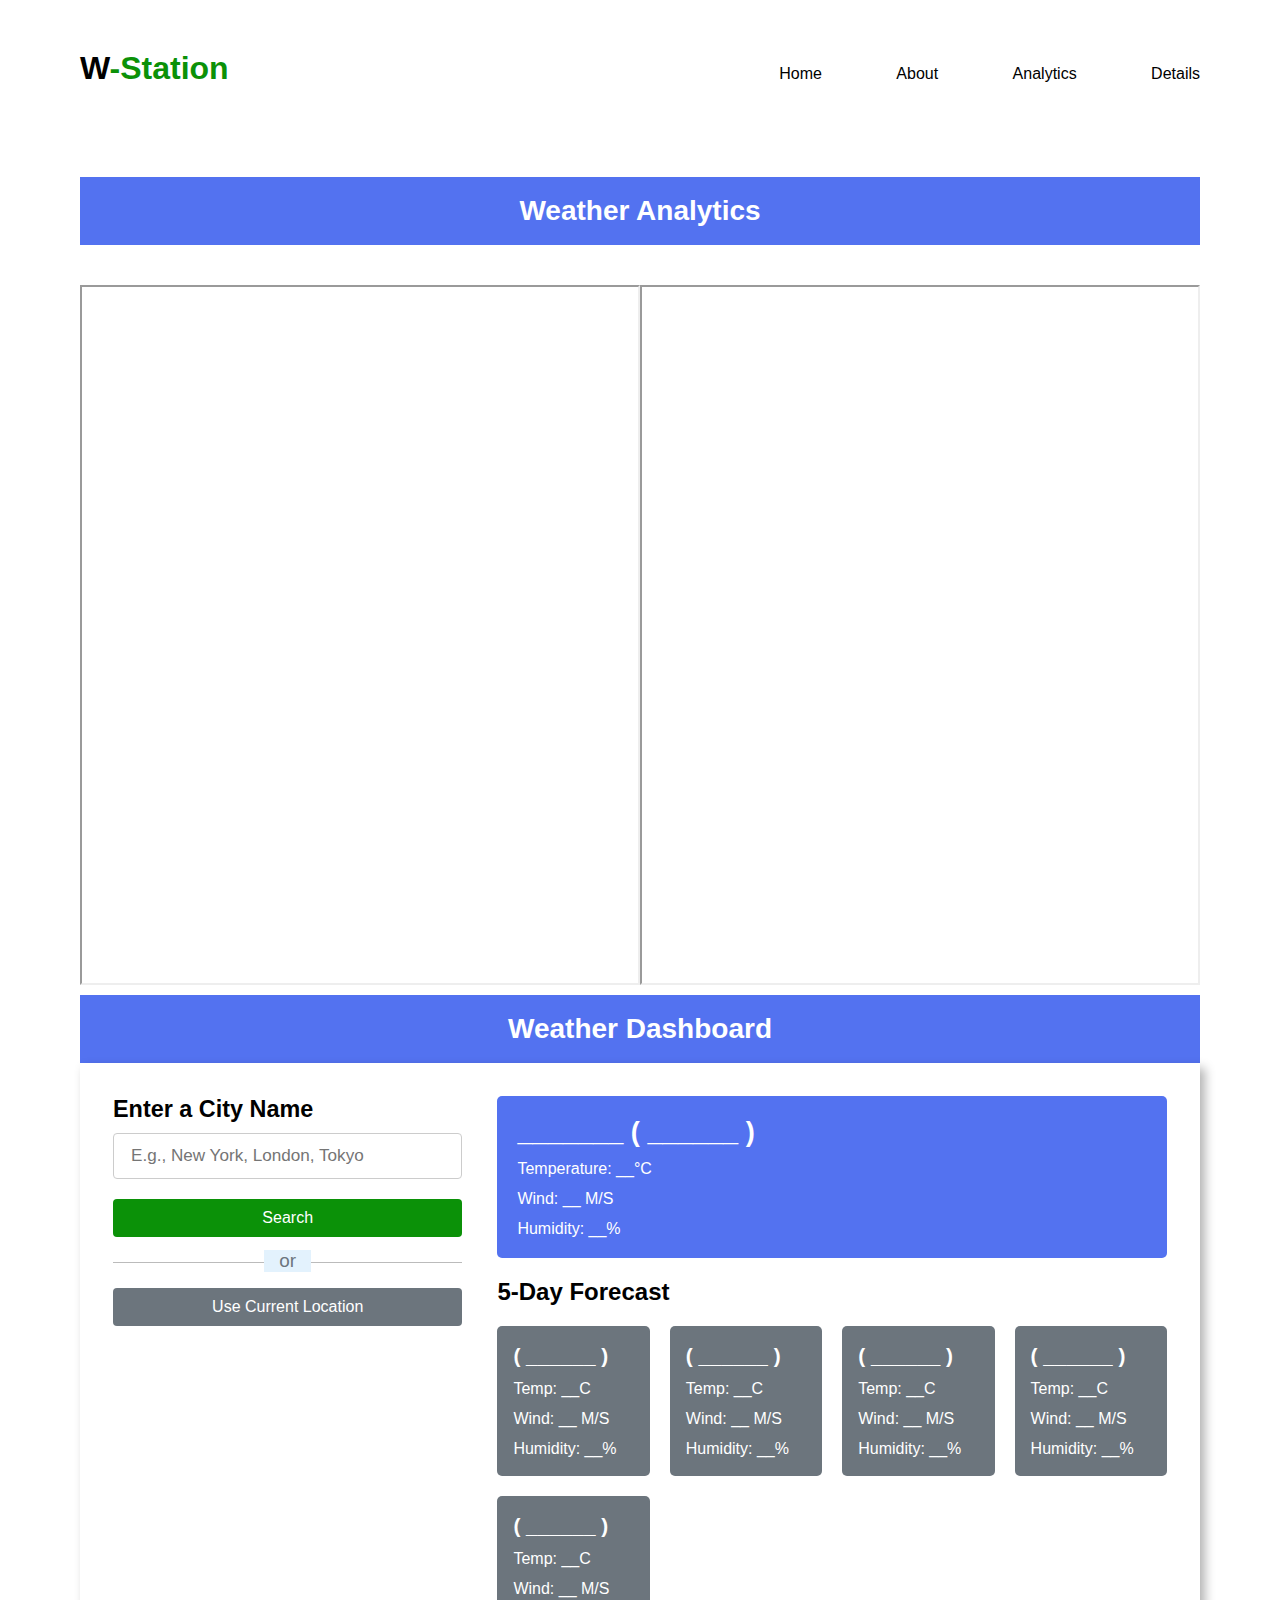
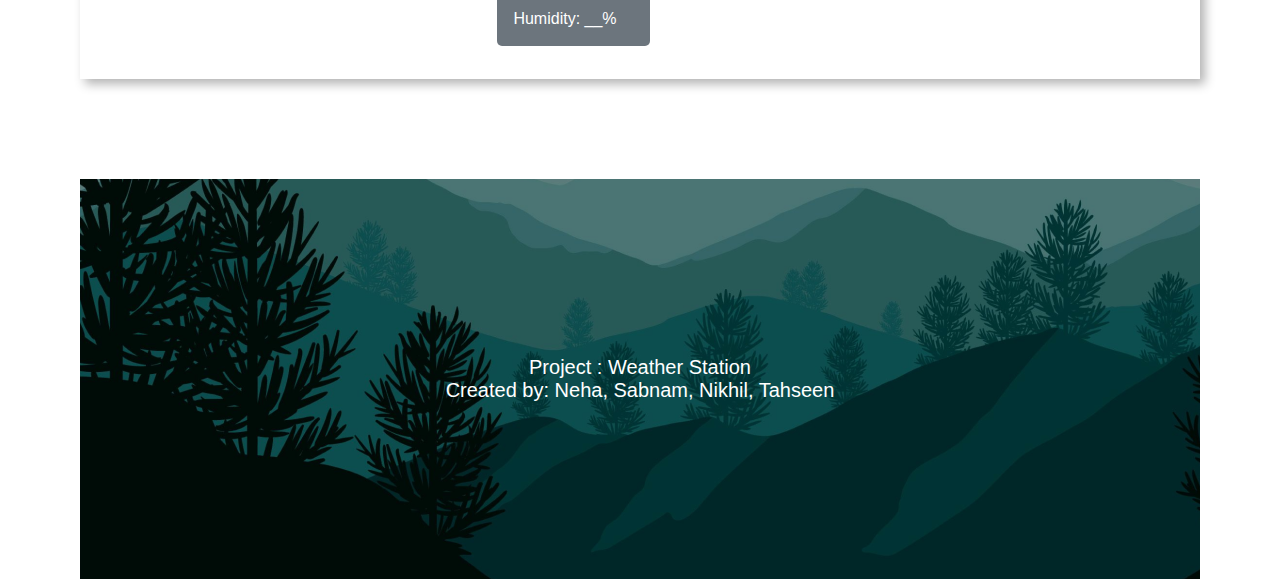
==== data.html @ aadc6525 "Add files via upload" ====
<!DOCTYPE html>
<html lang="en">
<head>
    <meta charset="UTF-8">
    <meta name="viewport" content="width=device-width, initial-scale=1.0">
    <title>Air Quality Index</title>
    <script src="script.js" defer></script>

    <link rel="stylesheet" href="new.css">

    
</head>

<body style="background-color: #;">
    <div id="hero-cont">
        <header>
            <div class="nav">
                <div class="logo">
                    <h1>W<span>-Station</span></h1>
                </div>
                <div class="links">
                    <a href="index.html">Home</a>
                    <a href="index.html#abt">About</a>
                    <a href="data.html">Analytics</a>
                    <a href="#ft">Details</a>
                </div>
            </div>
        </header>
        <h1 class="hn">
            Weather Analytics
        </h1>
        <div class="mp">
            
            <iframe src="https://aqicn.org/map/india/kolkata/m/" height="700px" width="80%">
            </iframe>
            <iframe class="i2" src="https://aqicn.org/city/india/kolkata/us-consulate/m/" height="700px" width="80%" scrolling="no">
            </iframe>
        </div>
        <div class="chk">
            <h1>Weather Dashboard</h1>
    <div class="container">
      <div class="weather-input">
        <h3>Enter a City Name</h3>
        <input class="city-input" type="text" placeholder="E.g., New York, London, Tokyo">
        <button class="search-btn">Search</button>
        <div class="separator"></div>
        <button class="location-btn">Use Current Location</button>
      </div>
      <div class="weather-data">
        <div class="current-weather">
          <div class="details">
            <h2>_______ ( ______ )</h2>
            <h6>Temperature: __°C</h6>
            <h6>Wind: __ M/S</h6>
            <h6>Humidity: __%</h6>
          </div>
        </div>
        <div class="days-forecast">
          <h2>5-Day Forecast</h2>
          <ul class="weather-cards">
            <li class="card">
              <h3>( ______ )</h3>
              <h6>Temp: __C</h6>
              <h6>Wind: __ M/S</h6>
              <h6>Humidity: __%</h6>
            </li>
            <li class="card">
              <h3>( ______ )</h3>
              <h6>Temp: __C</h6>
              <h6>Wind: __ M/S</h6>
              <h6>Humidity: __%</h6>
            </li>
            <li class="card">
              <h3>( ______ )</h3>
              <h6>Temp: __C</h6>
              <h6>Wind: __ M/S</h6>
              <h6>Humidity: __%</h6>
            </li>
            <li class="card">
              <h3>( ______ )</h3>
              <h6>Temp: __C</h6>
              <h6>Wind: __ M/S</h6>
              <h6>Humidity: __%</h6>
            </li>
            <li class="card">
              <h3>( ______ )</h3>
              <h6>Temp: __C</h6>
              <h6>Wind: __ M/S</h6>
              <h6>Humidity: __%</h6>
            </li>
          </ul>
        </div>
      </div>
    </div>
        </div>
        <footer>
            <div id="ft">
                <h1>Project  : Weather Station</h1>
                <h1>Created by: Neha, Sabnam, Nikhil, Tahseen</h1>
            </div>
        </footer>
    </div>
    
    
</body>

</html>
---- new.css ----
*{
    margin: 0;
    padding: 0;
    box-sizing: border-box;
}
body{
    width: 100%;
    padding: 0px;
    height: 100%;
    font-family: "Roboto", sans-serif;
    font-weight: 500;
    font-style: normal;
}
#hero-cont{
    height: 100vh;
    padding: 0px 80px;
}
header{
    
    padding: 50px 0px;
}
.nav{
    display: flex;
    align-items: baseline;
    justify-content: space-between;
}
.logo{
    font-size: 16px;
}
.logo span{
    color: #0B9108;
}
.links a{
    color: black;
    text-decoration: none;
    margin-left: 70px;
}
.links a:hover{
    color: #0B9108;
}
.hero-text{
    display: flex;
    align-items: center;
    justify-content: space-between;
}
.ht{
    width: 40%;
}
.ht h1{
    font-size: 60px;
}
.ht span{
    color: #0B9108;
}
.ht p{
    margin-top: 5px;
    color: #807D7D;
    font-weight: 400;
}
.ht a{
    display: inline-block;
    margin-top: 15px;
    text-decoration: none;
    color: black;
    border: 2px solid black;
    padding: 15px 60px;
}
.ht a:hover{
    background-color: #0B9108;
    color: white;
    border-color: #0B9108;
    transition: ease 1s;
}
.hi{
    width: 50%;
    text-align: right;
}
.hi svg{
    width: 100%;
}
.aqc{
    
    padding: 0px 80px;
    width: 100%;
}
.aqc img{
    width: 100%;
}


.aps{
    padding: 0px 80px;
}
.aps-h{
    margin-top: 80px;
    display: flex;
    align-items: baseline;
    justify-content: space-between;
}
.aps-ht{
    width: 450px;
    font-size: 20px;
}
.aps-hr{
    width: 80%;
}
hr{
    background-color: #0B9108;
    height: 10px;
}
.aps-i{
    width: 100%;
    margin: 20px 0px;
}
.aps-i img{
    width: 100%;
}



.aps-2{
    display: flex;
    align-items: center;
    justify-content: space-between;
    width: 100%;
}
.c{
    width: 24%;
}
.c h1{
    font-size: 25px;
}
.c p{
    color: #807D7D;
    font-weight: 400;
    margin: 10px 0px;
}

.he{
    padding: 0px 80px;
}
.ch h1{
    font-size: 30px;
}
.aps-h1{
    margin-top: 80px;
    display: flex;
    align-items: baseline;
    justify-content: space-between;
}
.aps-ht1{
    width: 320px;
    font-size: 20px;
    text-align: right;
}
.aps-hr1{
    width: 80%;
}
.aps-hr1 hr{
    background-color: #F95936;
}
.pn{
    width: 100%;
    margin: 40px 0px;
}
.pn img{
    width: 100%;
}

.he p{
    color: #807D7D;
    font-weight: 400;
    margin: 20px 0px;
}

footer{
    margin-top: 100px;
    width: 100%;
    height: 400px;
    text-align: center;
    color: white;
    background-image: url(Group\ 3.png);
    
}
footer h1{
    font-weight: 400;
    font-size: 20px;
}
.main{
    padding: 150px 80px;
    display: flex;
    align-items: center;
    text-align: center;
    justify-content: center;
}
.container{
    font-size: 20px;
    border: 3px dashed white;
    box-shadow: 5px 5px 10px rgba(0, 0, 0, 0.3);
    padding: 20px;
}
.aqi-value{
    color: #F95936;
    font-weight: 900;
    margin: 20px 0px;
    border-radius: 50%;
    font-size: 30px;
}
.mp{
    text-align: center;
}
.mp h1{
    padding: 40px 0px;
}
iframe{
    display: inline-block;
}

.aps-3{
    display: flex;
    align-items: center;
    justify-content: space-between;
    width: 100%;
}
.c3{
    width: 30%;
}
.c3 h1{
    font-size: 25px;
}
.c3 p{
    color: #807D7D;
    font-weight: 400;
    margin: 10px 0px;
}
.ne{
    background-color: #F95936;
    color: white;
    padding: 40px 50px;
    margin: 40px 0px;
}
.ne2{
    background-color: #0B9108;
    color: white;
    text-align: center;
    padding: 40px 50px;
    margin: 40px 0px;
}
.ne h2, .ne2 h2{
    text-align: center;
    font-size: 30px;
    margin-bottom: 30px;
}
.ne p, .ne2 p{
    text-align: center;
    color: white;
}
.c4{
    width: 48%;
}
.c4 h1{
    font-size: 35px;
}
.c4 p{
    color: #807D7D;
    font-weight: 400;
    margin: 10px 0px;
}
.c4 ul{
    color: #807D7D;
    font-weight: 400;
    margin-left: 20px;
}
.i2 iframe{
    pointer-events: none;
    display: block;
}
.mp{
    display: block;
    margin-bottom: 10px;
    display: flex;
}
.hn{
    margin: 40px 0px;
    text-align: center;
}

@import url('https://fonts.googleapis.com/css2?family=Open+Sans:wght@400;500;600;700&display=swap');
* {
  margin: 0;
  padding: 0;
  box-sizing: border-box;
  font-family: 'Open Sans', sans-serif;
}

.chk h1,.hn {
  font-size: 1.75rem;
  text-align: center;
  padding: 18px 0;
  color: #fff;
  background-color: #5372F0;
}
.container {
  display: flex;
  gap: 35px;
  padding: 30px;
}
.weather-input {
  width: 550px;
}
.weather-input input {
  height: 46px;
  width: 100%;
  outline: none;
  font-size: 1.07rem;
  padding: 0 17px;
  margin: 10px 0 20px 0;
  border-radius: 4px;
  border: 1px solid #ccc;
}
.weather-input input:focus {
  padding: 0 16px;
  border: 2px solid #5372F0;
}
.weather-input .separator {
  height: 1px;
  width: 100%;
  margin: 25px 0;
  background: #BBBBBB;
  display: flex;
  align-items: center;
  justify-content: center;
}
.weather-input .separator::before{
  content: "or";
  color: #6C757D;
  font-size: 1.18rem;
  padding: 0 15px;
  margin-top: -4px;
  background: #E3F2FD;
}
.weather-input button {
  width: 100%;
  padding: 10px 0;
  cursor: pointer;
  outline: none;
  border: none;
  border-radius: 4px;
  font-size: 1rem;
  color: #fff;
  background: #0B9108;
  transition: 0.2s ease;
}
.weather-input .search-btn:hover {
  background: #5c636a;
}
.weather-input .location-btn {
  background: #6C757D;
}
.weather-input .location-btn:hover {
  background: #5c636a;
}
.weather-data {
  width: 100%;
}
.weather-data .current-weather {
  color: #fff;
  background: #5372F0;
  border-radius: 5px;
  padding: 20px 70px 20px 20px;
  display: flex;
  justify-content: space-between;
}
.current-weather h2 {
  font-weight: 700;
  font-size: 1.7rem;
}
.weather-data h6 {
  margin-top: 12px;
  font-size: 1rem;
  font-weight: 500;
}
.current-weather .icon {
  text-align: center;
}
.current-weather .icon img {
  max-width: 120px;
  margin-top: -15px;
}
.current-weather .icon h6 {
  margin-top: -10px;
  text-transform: capitalize;
}
.days-forecast h2 {
  margin: 20px 0;
  font-size: 1.5rem;
}
.days-forecast .weather-cards {
  display: flex;
  gap: 20px;
}
.weather-cards .card {
  color: #fff;
  padding: 18px 16px;
  list-style: none;
  width: calc(100% / 5);
  background: #6C757D;
  border-radius: 5px;
}
.weather-cards .card h3 {
  font-size: 1.3rem;
  font-weight: 600;
}
.weather-cards .card img {
  max-width: 70px;
  margin: 5px 0 -12px 0;
}
@media (max-width: 1400px) {
  .weather-data .current-weather {
    padding: 20px;
  }
  .weather-cards {
    flex-wrap: wrap;
  }
  .weather-cards .card {
    width: calc(100% / 4 - 15px);
  }
}
@media (max-width: 1200px) {
  .weather-cards .card {
    width: calc(100% / 3 - 15px);
  }
}
@media (max-width: 950px) {
  .weather-input {
    width: 450px;
  }
  .weather-cards .card {
    width: calc(100% / 2 - 10px);
  }
}
@media (max-width: 750px) {
  h1 {
    font-size: 1.45rem;
    padding: 16px 0;
  }
  .container {
    flex-wrap: wrap;
    padding: 15px;
  }
  .weather-input {
    width: 100%;
  }
  .weather-data h2 {
    font-size: 1.35rem;
  }
}

.logo h1{
    background-color: none;
}
footer{
    display: flex;
    align-items: center;
    justify-content: center;
}
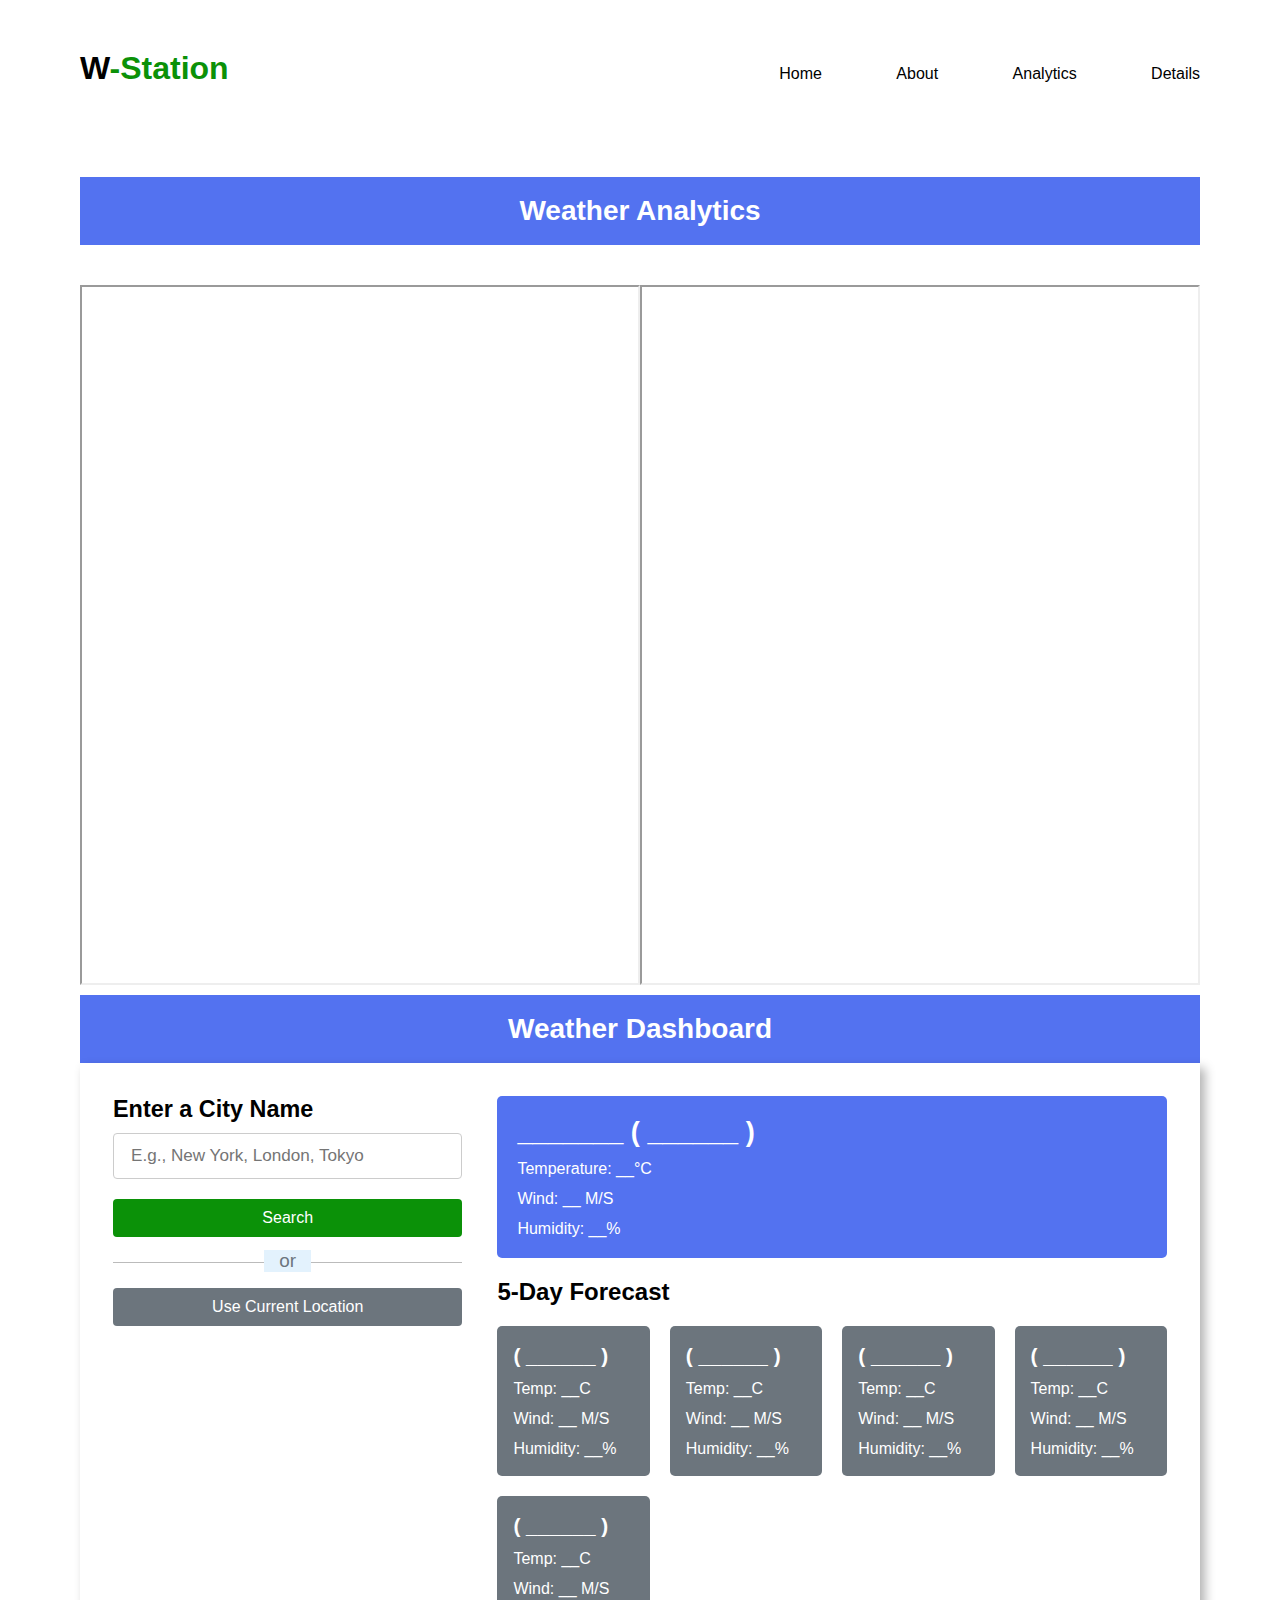
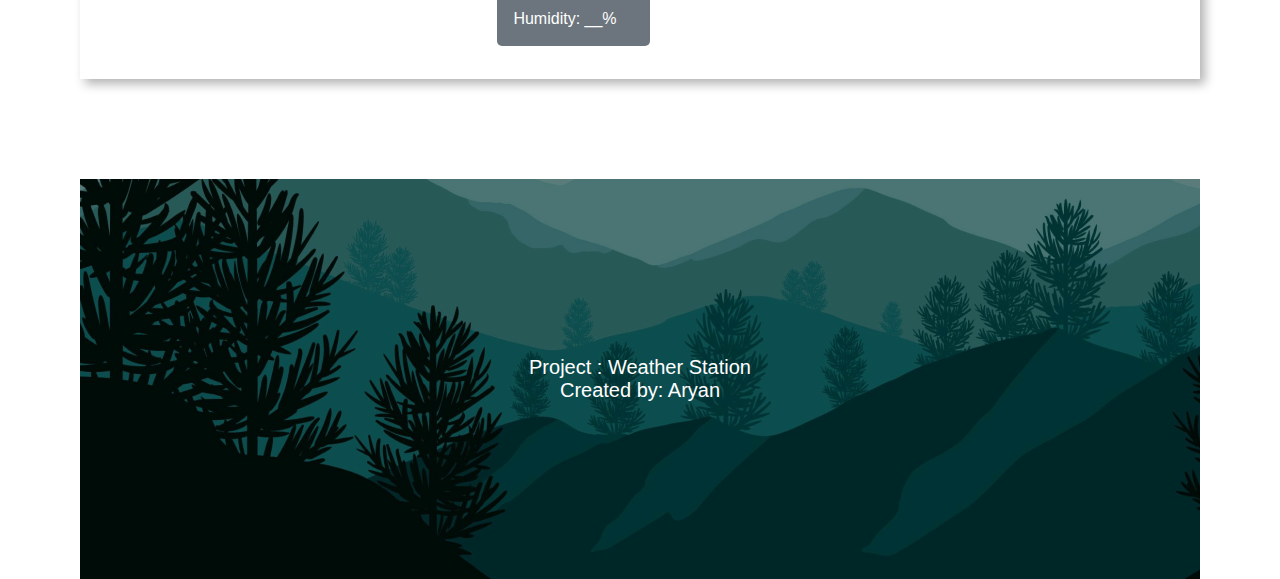
==== commit 9b51bd4d: "Update data.html" ====
--- a/data.html
+++ b/data.html
@@ -96,7 +96,7 @@
         <footer>
             <div id="ft">
                 <h1>Project  : Weather Station</h1>
-                <h1>Created by: Neha, Sabnam, Nikhil, Tahseen</h1>
+                <h1>Created by: Aryan</h1>
             </div>
         </footer>
     </div>
@@ -104,4 +104,4 @@
     
 </body>
 
-</html>+</html>
